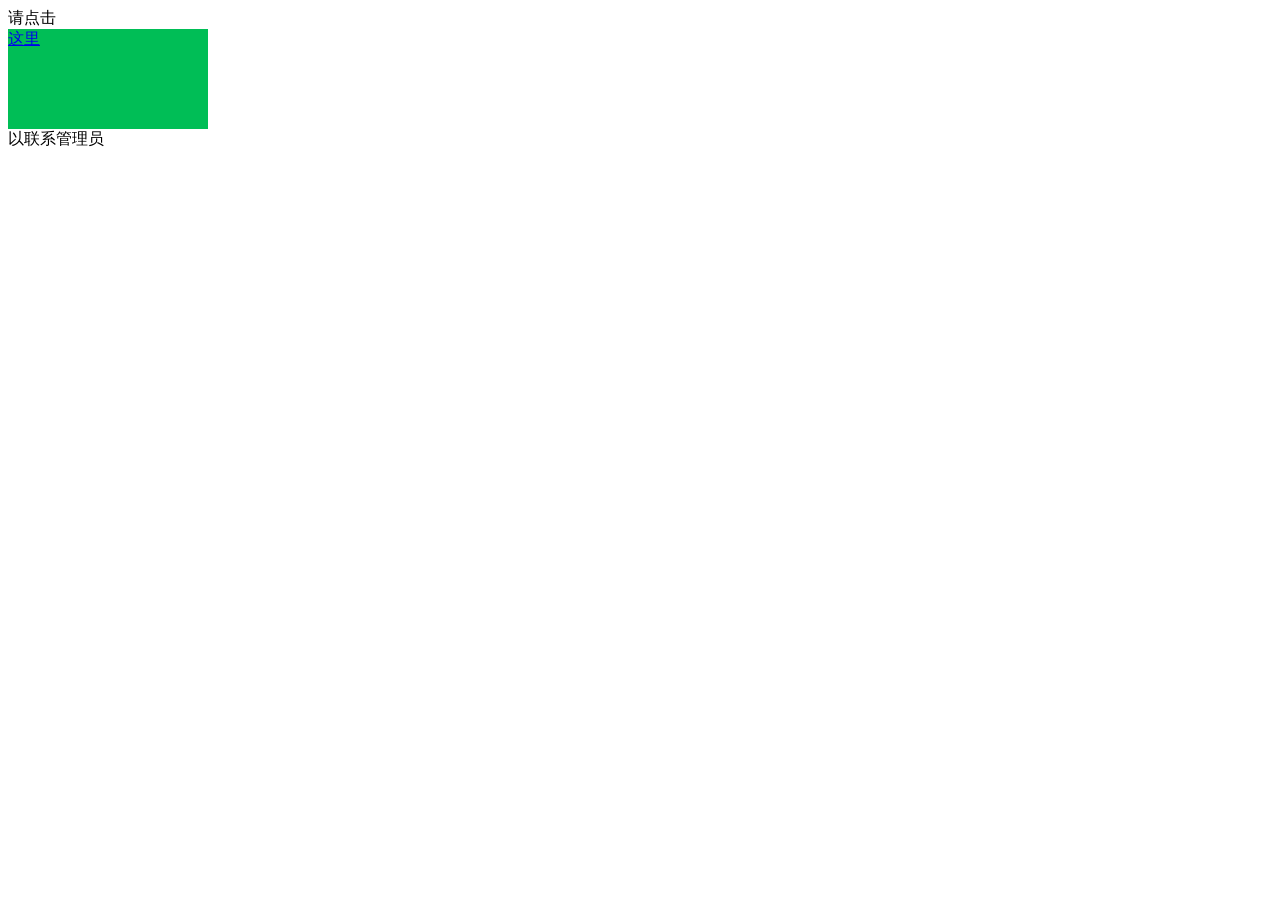
==== iweb_frontend/09-test.html @ 30d60854 "完成图片优化和导航条" ====
<!DOCTYPE html>
<html>
	<head>
		<meta charset="utf-8">
		<title></title>
		<style>
			a {
				/* 行内元素不能指定宽和高 */
				/* display: inline; */
				/* 行内块元素可以指定宽和高 */
				/* display: inline-block; */
				/* 块级元素可以指定宽和高 */
				display: block;
				background: #00BE56;
				width:  200px;
				height: 100px;
			}
		</style>
	</head>
	<body>
		请点击<a href="#">这里</a>以联系管理员
	</body>
</html>
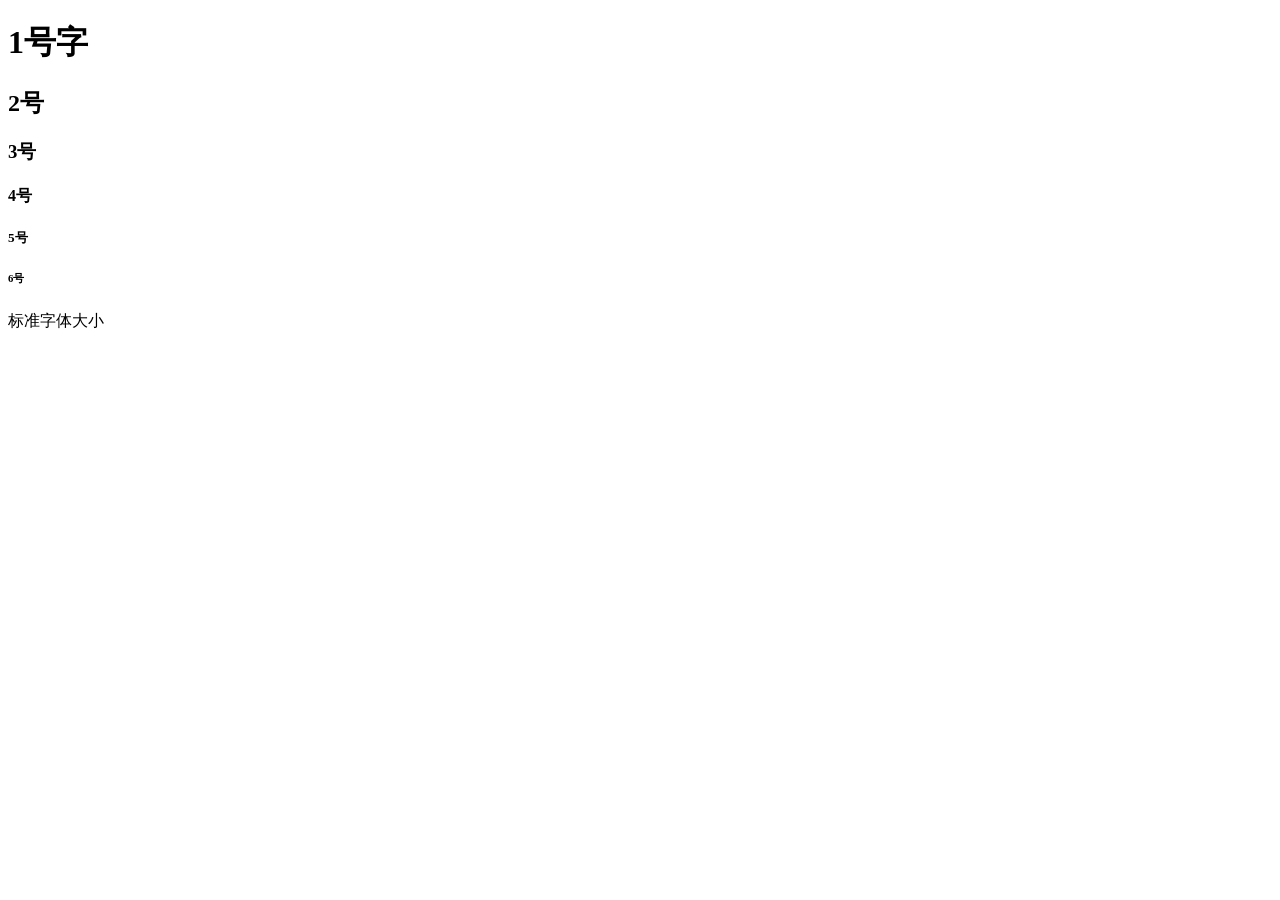
==== commit c106901f: "修改布局系统，添加槽宽 完成页面主体" ====
--- a/iweb_frontend/09-test.html
+++ b/iweb_frontend/09-test.html
@@ -1,23 +1,18 @@
-<!DOCTYPE html>
-<html>
-	<head>
-		<meta charset="utf-8">
-		<title></title>
-		<style>
-			a {
-				/* 行内元素不能指定宽和高 */
-				/* display: inline; */
-				/* 行内块元素可以指定宽和高 */
-				/* display: inline-block; */
-				/* 块级元素可以指定宽和高 */
-				display: block;
-				background: #00BE56;
-				width:  200px;
-				height: 100px;
-			}
-		</style>
-	</head>
-	<body>
-		请点击<a href="#">这里</a>以联系管理员
-	</body>
-</html>
+<!DOCTYPE html>
+<html lang="zh">
+<head>
+	<meta charset="UTF-8">
+	<meta name="viewport" content="width=device-width, initial-scale=1.0">
+	<meta http-equiv="X-UA-Compatible" content="ie=edge">
+	<title></title>
+</head>
+<body>
+	<h1>1号字</h1>
+	<h2>2号</h2>
+	<h3>3号</h3>
+	<h4>4号</h4>
+	<h5>5号</h5>
+	<h6>6号</h6>
+	标准字体大小
+</body>
+</html>
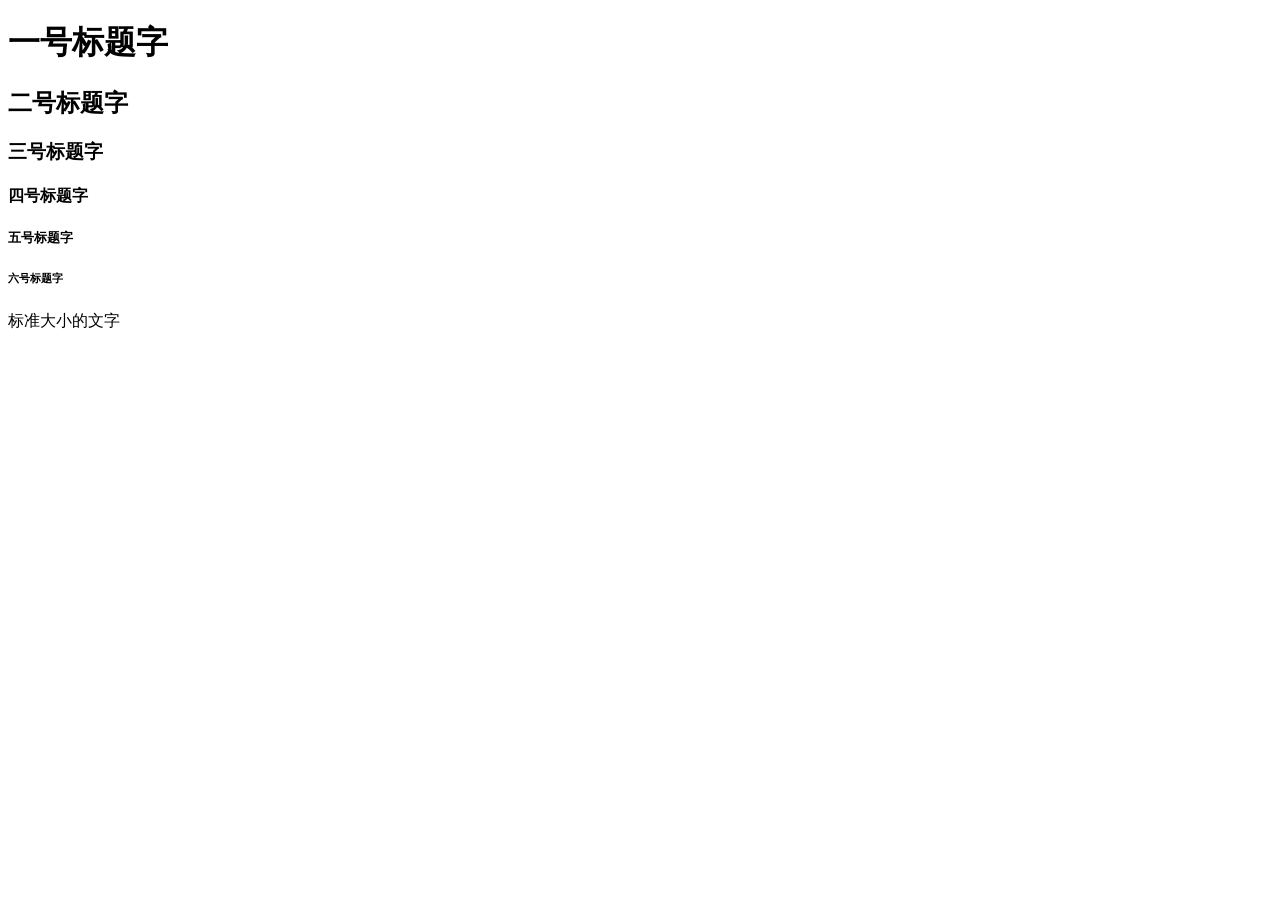
==== commit 74dffda1: "完成页面底部以及主体部分的响应式布局" ====
--- a/iweb_frontend/09-test.html
+++ b/iweb_frontend/09-test.html
@@ -1,18 +1,16 @@
-<!DOCTYPE html>
-<html lang="zh">
-<head>
-	<meta charset="UTF-8">
-	<meta name="viewport" content="width=device-width, initial-scale=1.0">
-	<meta http-equiv="X-UA-Compatible" content="ie=edge">
-	<title></title>
-</head>
-<body>
-	<h1>1号字</h1>
-	<h2>2号</h2>
-	<h3>3号</h3>
-	<h4>4号</h4>
-	<h5>5号</h5>
-	<h6>6号</h6>
-	标准字体大小
-</body>
-</html>+<!DOCTYPE html>
+<html>
+	<head>
+		<meta charset="utf-8">
+		<title></title>
+	</head>
+	<body>
+		<h1>一号标题字</h1>
+		<h2>二号标题字</h2>
+		<h3>三号标题字</h3>
+		<h4>四号标题字</h4>
+		<h5>五号标题字</h5>
+		<h6>六号标题字</h6>
+		标准大小的文字
+	</body>
+</html>
